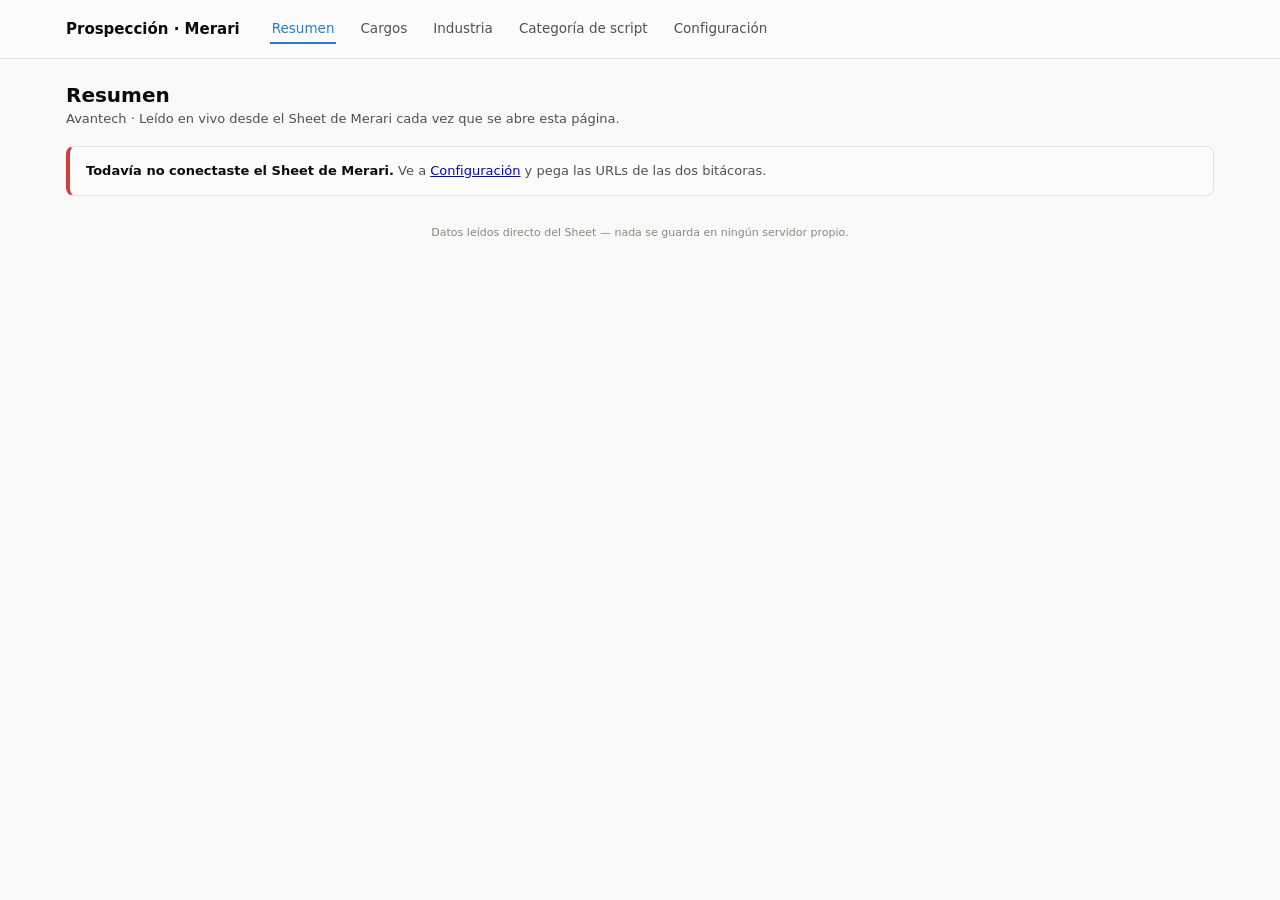
==== index.html @ 056a7acf "Dashboard de prospección — Merari (sitio completo)" ====
<!doctype html>
<html lang="es">
<head>
<meta charset="utf-8">
<meta name="viewport" content="width=device-width, initial-scale=1">
<title>Resumen — Dashboard Merari</title>
<link rel="stylesheet" href="styles.css">
<script src="chart.umd.min.js"></script>
</head>
<body>
<div id="nav"></div>
<div class="wrap">
  <h1>Resumen</h1>
  <p class="subtitle">Avantech · Leído en vivo desde el Sheet de Merari cada vez que se abre esta página.</p>

  <div id="loading">Cargando datos en vivo desde el Sheet…</div>
  <div id="loadError" class="banner error" style="display:none;"></div>

  <div class="content" id="content">
    <div class="banner">
      <b>Cobertura de datos:</b> el desglose usa la columna <b>Industria</b> del log (dato completo al 100%) en vez de
      Sector/Subsector de la lista maestra, porque el cruce por nombre de empresa solo cubre ~39% de los contactos.
      Tampoco existe todavía una columna de <b>"script usado"</b> — sin ella no se puede medir qué mensaje convierte
      mejor. Ambos puntos están detallados en el plan de trabajo de Merari.
    </div>

    <div class="cards">
      <div class="card"><div class="label">Total prospectados</div><div class="value" id="kpi-total"></div></div>
      <div class="card"><div class="label">Invites aceptados</div><div class="value" id="kpi-acc"></div></div>
      <div class="card"><div class="label">Tasa de aceptación</div><div class="value" id="kpi-rate"></div></div>
      <div class="card"><div class="label">Primeros mensajes enviados</div><div class="value" id="kpi-msg"></div></div>
    </div>

    <div class="grid2">
      <div class="panel">
        <h2>Prospectados por semana</h2>
        <canvas id="chartWeekVol"></canvas>
      </div>
      <div class="panel">
        <h2>Tasa de aceptación por semana</h2>
        <canvas id="chartWeekRate"></canvas>
        <div class="note">Referencia: verde ≥35%, amarillo 20–34%, rojo &lt;20%</div>
      </div>
    </div>
  </div>

  <footer>Datos leídos directo del Sheet — nada se guarda en ningún servidor propio.</footer>
</div>

<script src="nav.js"></script>
<script src="app.js"></script>
<script>
renderNav('resumen');

function fmtWeek(iso) {
  const d = new Date(iso + 'T00:00:00Z');
  return d.toLocaleDateString('es-MX', {day:'2-digit', month:'short', timeZone:'UTC'});
}

async function main() {
  try {
    const DATA = await Dashboard.load();
    setNavUpdated(DATA.summary.updated);

    document.getElementById('kpi-total').textContent = DATA.summary.total_prospectados;
    document.getElementById('kpi-acc').textContent = DATA.summary.total_aceptados;
    document.getElementById('kpi-rate').textContent = DATA.summary.tasa_aceptacion_global + '%';
    document.getElementById('kpi-msg').textContent = DATA.summary.total_mensajes;

    const css = getComputedStyle(document.documentElement);
    const v = (name) => css.getPropertyValue(name).trim();
    Chart.defaults.font.family = "system-ui, -apple-system, 'Segoe UI', sans-serif";
    Chart.defaults.color = v('--text-secondary');
    Chart.defaults.borderColor = v('--grid');

    new Chart(document.getElementById('chartWeekVol'), {
      type: 'bar',
      data: { labels: DATA.weekly.map(w => fmtWeek(w.semana)),
        datasets: [{ label: 'Prospectados', data: DATA.weekly.map(w => w.prospectados),
          backgroundColor: v('--series-1'), borderRadius: 4, maxBarThickness: 48 }] },
      options: { plugins: { legend: { display: false } },
        scales: { y: { beginAtZero: true, grid: { color: v('--grid') } }, x: { grid: { display: false } } } }
    });

    new Chart(document.getElementById('chartWeekRate'), {
      type: 'line',
      data: { labels: DATA.weekly.map(w => fmtWeek(w.semana)),
        datasets: [{ label: 'Tasa de aceptación (%)', data: DATA.weekly.map(w => w.tasa),
          borderColor: v('--series-2'), backgroundColor: v('--series-2'), tension: 0.25, pointRadius: 4, borderWidth: 2 }] },
      options: { plugins: { legend: { display: false } },
        scales: { y: { beginAtZero: true, ticks: { callback: (val) => val + '%' }, grid: { color: v('--grid') } }, x: { grid: { display: false } } } }
    });

    document.getElementById('loading').style.display = 'none';
    document.getElementById('content').style.display = 'block';
  } catch (e) {
    document.getElementById('loading').style.display = 'none';
    const err = document.getElementById('loadError');
    err.style.display = 'block';
    if (e.message === 'SIN_CONFIGURAR') {
      err.innerHTML = '<b>Todavía no conectaste el Sheet de Merari.</b> Ve a <a href="config.html">Configuración</a> y pega las URLs de las dos bitácoras.';
    } else {
      err.innerHTML = '<b>No se pudo cargar el Sheet en vivo.</b> ' + e.message + ' Revisa <a href="config.html">Configuración</a>.';
    }
  }
}
main();
</script>
</body>
</html>
---- styles.css ----
:root {
  color-scheme: light;
  --surface-1: #fcfcfb;
  --page: #f9f9f7;
  --text-primary: #0b0b0b;
  --text-secondary: #52514e;
  --muted: #898781;
  --grid: #e1e0d9;
  --border: rgba(11,11,11,0.10);
  --series-1: #2a78d6;
  --series-2: #eb6834;
  --series-3: #1baf7a;
  --series-4: #eda100;
  --good: #0ca30c;
  --warning: #fab219;
  --critical: #d03b3b;
}
@media (prefers-color-scheme: dark) {
  :root:not([data-theme="light"]) {
    color-scheme: dark;
    --surface-1: #1a1a19;
    --page: #0d0d0d;
    --text-primary: #ffffff;
    --text-secondary: #c3c2b7;
    --muted: #898781;
    --grid: #2c2c2a;
    --border: rgba(255,255,255,0.10);
    --series-1: #3987e5;
    --series-2: #d95926;
    --series-3: #199e70;
    --series-4: #c98500;
    --good: #0ca30c;
    --warning: #fab219;
    --critical: #e66767;
  }
}
* { box-sizing: border-box; }
body {
  margin: 0; background: var(--page); color: var(--text-primary);
  font-family: system-ui, -apple-system, "Segoe UI", sans-serif;
}
.wrap { max-width: 1180px; margin: 0 auto; padding: 0 16px 60px; }

/* ---- Nav ---- */
.topnav {
  background: var(--surface-1); border-bottom: 1px solid var(--border);
  margin-bottom: 24px;
}
.topnav-inner {
  max-width: 1180px; margin: 0 auto; padding: 14px 16px;
  display: flex; align-items: center; gap: 22px; flex-wrap: wrap;
}
.topnav .brand { font-weight: 700; font-size: 15px; margin-right: 8px; white-space: nowrap; }
.topnav a {
  color: var(--text-secondary); text-decoration: none; font-size: 13.5px; font-weight: 500;
  padding: 6px 2px; border-bottom: 2px solid transparent;
}
.topnav a:hover { color: var(--text-primary); }
.topnav a.active { color: var(--series-1); border-bottom-color: var(--series-1); }
.topnav .spacer { flex: 1; }
.topnav .updated { color: var(--muted); font-size: 11.5px; }

h1 { font-size: 20px; margin: 0 0 4px; }
.subtitle { color: var(--text-secondary); font-size: 13px; margin: 0 0 20px; }
.banner {
  background: var(--surface-1); border: 1px solid var(--border); border-left: 4px solid var(--warning);
  border-radius: 8px; padding: 14px 16px; margin-bottom: 20px; font-size: 13px; color: var(--text-secondary);
  line-height: 1.5;
}
.banner.error { border-left-color: var(--critical); }
.banner b { color: var(--text-primary); }
.cards { display: grid; grid-template-columns: repeat(auto-fit, minmax(180px,1fr)); gap: 12px; margin-bottom: 24px; }
.card { background: var(--surface-1); border: 1px solid var(--border); border-radius: 10px; padding: 16px; }
.card .label { font-size: 12px; color: var(--text-secondary); margin-bottom: 6px; }
.card .value { font-size: 28px; font-weight: 700; font-variant-numeric: proportional-nums; }
.grid2 { display: grid; grid-template-columns: 1fr 1fr; gap: 16px; margin-bottom: 16px; }
@media (max-width: 860px) { .grid2 { grid-template-columns: 1fr; } }
.panel { background: var(--surface-1); border: 1px solid var(--border); border-radius: 10px; padding: 16px; margin-bottom: 16px; }
.panel h2 { font-size: 14px; margin: 0 0 12px; color: var(--text-primary); }
.panel .note { font-size: 11px; color: var(--muted); margin-top: 8px; }
canvas { max-height: 420px; }
table { width: 100%; border-collapse: collapse; font-size: 12.5px; }
th, td { text-align: left; padding: 7px 8px; border-bottom: 1px solid var(--grid); }
th { color: var(--text-secondary); font-weight: 600; }
td.num, th.num { text-align: right; font-variant-numeric: tabular-nums; }
footer { text-align: center; color: var(--muted); font-size: 11px; margin-top: 30px; }
#loading { text-align: center; padding: 60px 0; color: var(--text-secondary); }
.content { display: none; }

/* ---- Config form ---- */
.form-panel { background: var(--surface-1); border: 1px solid var(--border); border-radius: 10px; padding: 24px; max-width: 640px; }
.field { margin-bottom: 18px; }
.field label { display: block; font-size: 13px; font-weight: 600; margin-bottom: 6px; }
.field .hint { font-size: 12px; color: var(--muted); margin-top: 4px; }
.field input[type=text] {
  width: 100%; padding: 9px 10px; border-radius: 6px; border: 1px solid var(--border);
  background: var(--page); color: var(--text-primary); font-size: 13px;
}
.btn {
  background: var(--series-1); color: #fff; border: none; border-radius: 6px;
  padding: 10px 18px; font-size: 13.5px; font-weight: 600; cursor: pointer;
}
.btn:hover { opacity: 0.92; }
.btn-secondary {
  background: transparent; color: var(--text-secondary); border: 1px solid var(--border);
  border-radius: 6px; padding: 10px 18px; font-size: 13.5px; font-weight: 600; cursor: pointer; margin-left: 8px;
}
.status-msg { margin-top: 14px; font-size: 13px; padding: 10px 12px; border-radius: 6px; display: none; }
.status-msg.ok { display: block; background: rgba(12,163,12,0.1); color: var(--good); }
.status-msg.err { display: block; background: rgba(208,59,59,0.1); color: var(--critical); }
ol.steps { font-size: 13px; color: var(--text-secondary); line-height: 1.7; padding-left: 20px; }
ol.steps code { background: var(--page); padding: 1px 5px; border-radius: 4px; font-size: 12px; }
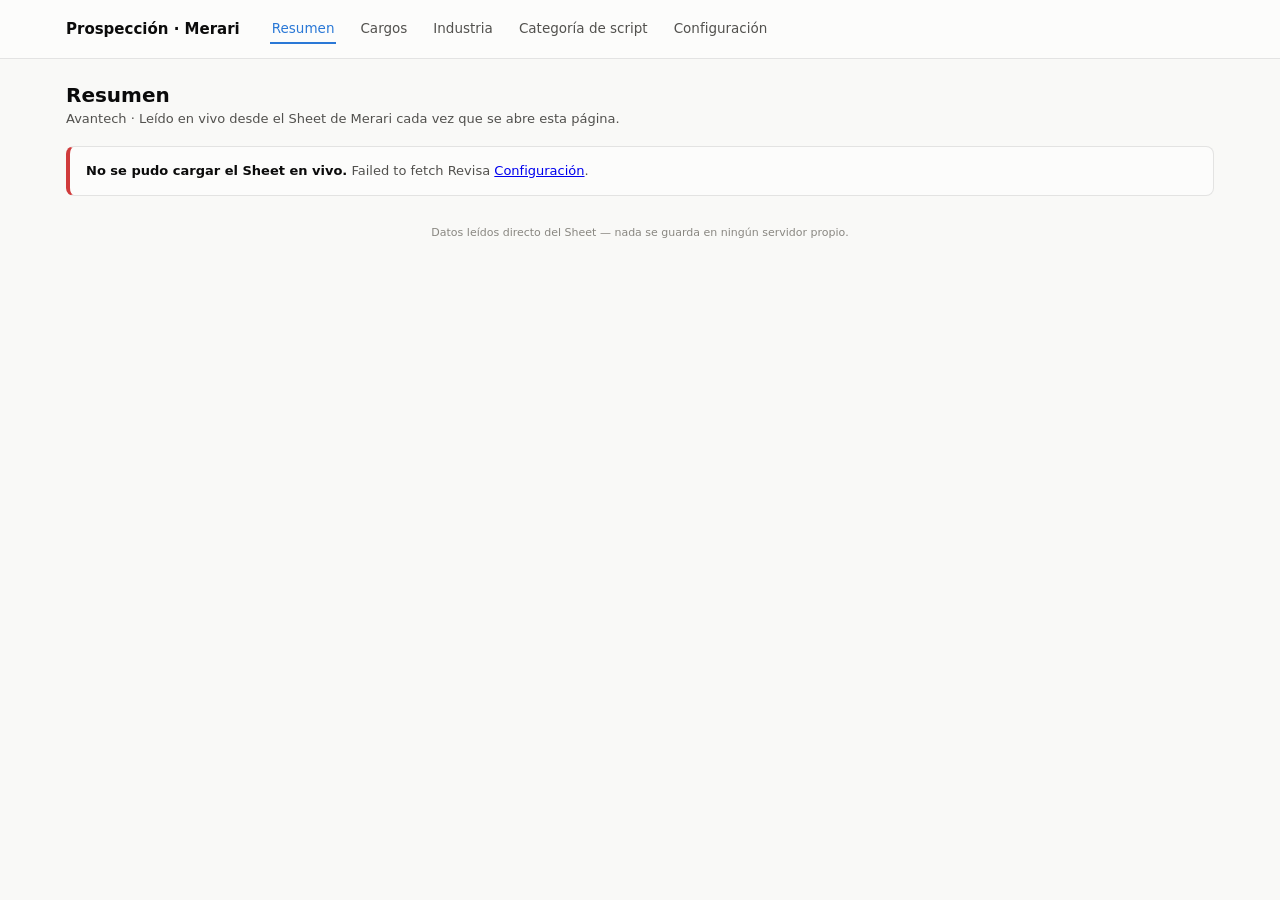
==== commit 97398f8b: "Filtro de embudo por fecha: invites aceptados, respondieron mensaje, sesiones agendadas" ====
--- a/index.html
+++ b/index.html
@@ -29,6 +29,29 @@
       <div class="card"><div class="label">Invites aceptados</div><div class="value" id="kpi-acc"></div></div>
       <div class="card"><div class="label">Tasa de aceptación</div><div class="value" id="kpi-rate"></div></div>
       <div class="card"><div class="label">Primeros mensajes enviados</div><div class="value" id="kpi-msg"></div></div>
+    </div>
+
+    <h2 style="font-size:15px;margin:0 0 10px;">Embudo por fecha de invite aceptada</h2>
+    <div class="filter-panel">
+      <div class="filter-row" id="presetRow">
+        <button type="button" class="preset-btn" data-preset="7">Última semana</button>
+        <button type="button" class="preset-btn" data-preset="30">Último mes</button>
+        <button type="button" class="preset-btn" data-preset="90">Últimos 3 meses</button>
+        <button type="button" class="preset-btn active" data-preset="all">Todo</button>
+      </div>
+      <div class="filter-row" style="margin-top:10px;">
+        <label for="fFrom">Del</label>
+        <input type="date" id="fFrom">
+        <label for="fTo">al</label>
+        <input type="date" id="fTo">
+      </div>
+      <div class="filter-summary" id="filterSummary"></div>
+    </div>
+
+    <div class="cards">
+      <div class="card"><div class="label">Invites aceptados (rango)</div><div class="value" id="kpi-f-acc"></div></div>
+      <div class="card"><div class="label">Respondieron mensaje</div><div class="value" id="kpi-f-resp"></div></div>
+      <div class="card"><div class="label">Sesiones agendadas</div><div class="value" id="kpi-f-sesion"></div></div>
     </div>
 
     <div class="grid2">
@@ -91,6 +114,61 @@
         scales: { y: { beginAtZero: true, ticks: { callback: (val) => val + '%' }, grid: { color: v('--grid') } }, x: { grid: { display: false } } } }
     });
 
+    // ---- Filtro por rango de fechas (embudo: aceptó invite -> respondió -> sesión) ----
+    const detalle = (DATA.aceptadosDetalle || []).filter(d => d.fecha);
+
+    function fmtDateInput(d) { return d.toISOString().slice(0,10); }
+
+    function applyFilter(fromStr, toStr) {
+      const from = fromStr || null;
+      const to = toStr || null;
+      const enRango = detalle.filter(d => (!from || d.fecha >= from) && (!to || d.fecha <= to));
+      const aceptados = enRango.length;
+      const respondieron = enRango.filter(d => d.respondio).length;
+      const sesiones = enRango.filter(d => d.sesion).length;
+      document.getElementById('kpi-f-acc').textContent = aceptados;
+      document.getElementById('kpi-f-resp').textContent = respondieron;
+      document.getElementById('kpi-f-sesion').textContent = sesiones;
+      const rangoTxt = from && to ? `del ${from} al ${to}` : (from ? `desde ${from}` : (to ? `hasta ${to}` : 'todo el histórico'));
+      document.getElementById('filterSummary').textContent =
+        `${aceptados} invite(s) aceptada(s) ${rangoTxt} — ${respondieron} respondieron mensaje, ${sesiones} llegaron a agendar sesión.`;
+    }
+
+    const fFrom = document.getElementById('fFrom');
+    const fTo = document.getElementById('fTo');
+    const presetBtns = [...document.querySelectorAll('.preset-btn')];
+
+    function setActivePreset(btn) {
+      presetBtns.forEach(b => b.classList.remove('active'));
+      if (btn) btn.classList.add('active');
+    }
+
+    presetBtns.forEach(btn => {
+      btn.addEventListener('click', () => {
+        setActivePreset(btn);
+        const preset = btn.dataset.preset;
+        if (preset === 'all') {
+          fFrom.value = ''; fTo.value = '';
+          applyFilter(null, null);
+          return;
+        }
+        const days = parseInt(preset, 10);
+        const to = new Date();
+        const from = new Date();
+        from.setDate(from.getDate() - days);
+        fFrom.value = fmtDateInput(from);
+        fTo.value = fmtDateInput(to);
+        applyFilter(fFrom.value, fTo.value);
+      });
+    });
+
+    [fFrom, fTo].forEach(inp => inp.addEventListener('change', () => {
+      setActivePreset(null);
+      applyFilter(fFrom.value || null, fTo.value || null);
+    }));
+
+    applyFilter(null, null); // arranca mostrando "Todo"
+
     document.getElementById('loading').style.display = 'none';
     document.getElementById('content').style.display = 'block';
   } catch (e) {
--- a/styles.css
+++ b/styles.css
@@ -110,3 +110,19 @@
 .status-msg.err { display: block; background: rgba(208,59,59,0.1); color: var(--critical); }
 ol.steps { font-size: 13px; color: var(--text-secondary); line-height: 1.7; padding-left: 20px; }
 ol.steps code { background: var(--page); padding: 1px 5px; border-radius: 4px; font-size: 12px; }
+
+/* ---- Filtro por semana/rango ---- */
+.filter-panel { background: var(--surface-1); border: 1px solid var(--border); border-radius: 10px; padding: 16px 18px; margin-bottom: 20px; }
+.filter-row { display: flex; align-items: center; gap: 8px; flex-wrap: wrap; }
+.filter-row label { font-size: 12px; color: var(--text-secondary); margin-right: 2px; }
+.filter-row input[type=date] {
+  padding: 7px 8px; border-radius: 6px; border: 1px solid var(--border);
+  background: var(--page); color: var(--text-primary); font-size: 13px;
+}
+.preset-btn {
+  background: var(--page); color: var(--text-secondary); border: 1px solid var(--border);
+  border-radius: 999px; padding: 6px 13px; font-size: 12.5px; font-weight: 600; cursor: pointer;
+}
+.preset-btn:hover { color: var(--text-primary); }
+.preset-btn.active { background: var(--series-1); color: #fff; border-color: var(--series-1); }
+.filter-summary { font-size: 12px; color: var(--muted); margin-top: 10px; }
